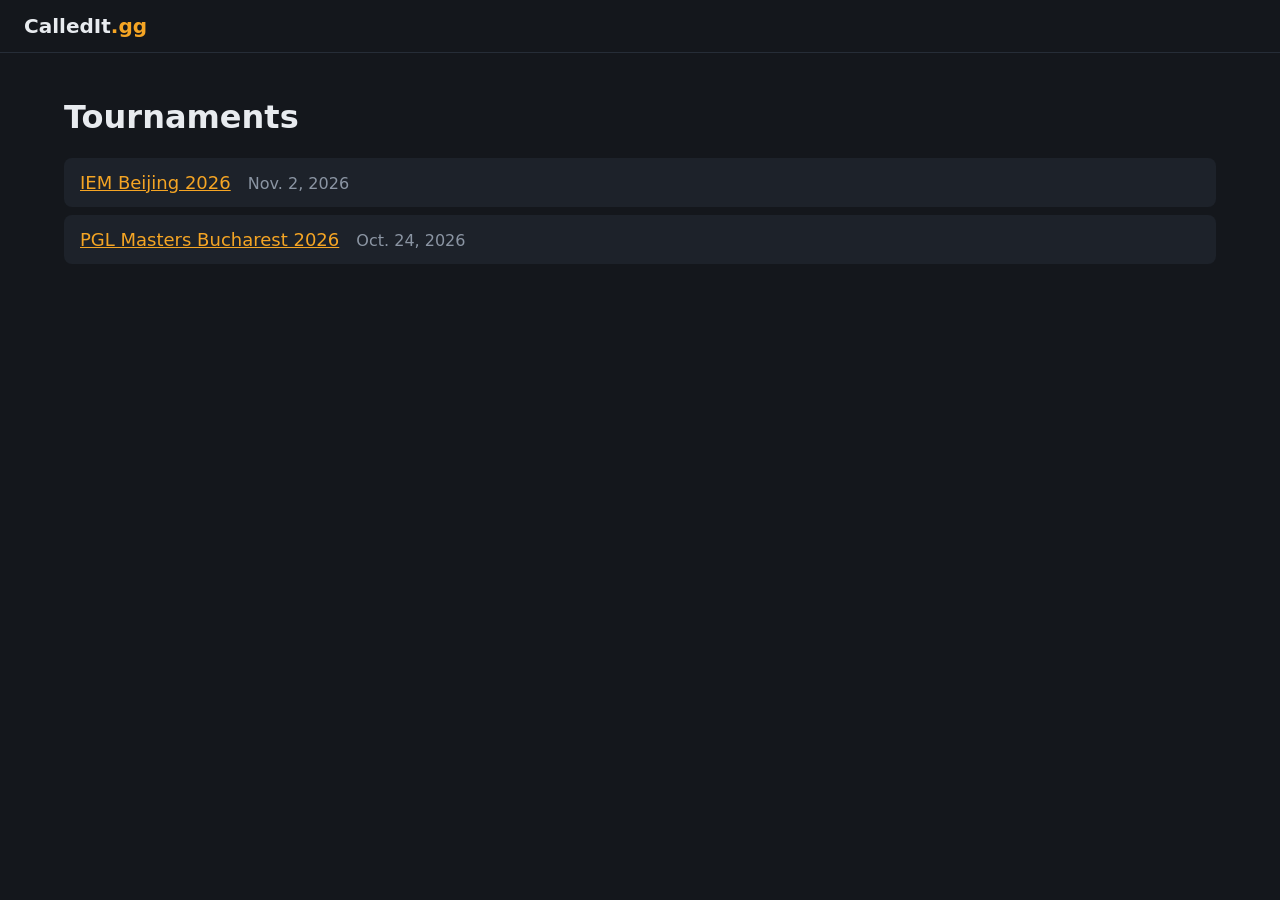
==== docs/index.html @ 1115801f "First version" ====
<!doctype html>
<html lang="en">
<head>
  <meta charset="utf-8">
  <meta name="viewport" content="width=device-width, initial-scale=1">
  <title>CalledIt.gg</title>
  <link rel="stylesheet" href="static/pickems/style.css">
</head>
<body>
  <header class="site-header"><a href="index.html" class="logo">CalledIt<span>.gg</span></a></header>
  <main>
<h1>Tournaments</h1>

  <ul class="tournament-list">
    
      <li><a href="t/iem-beijing-2026/index.html">IEM Beijing 2026</a>
        <span class="muted">Nov. 2, 2026</span>
        </li>
    
      <li><a href="t/pgl-masters-bucharest-2026/index.html">PGL Masters Bucharest 2026</a>
        <span class="muted">Oct. 24, 2026</span>
        </li>
    
  </ul>

</main>
  
</body>
</html>
---- docs/static/pickems/style.css ----
:root { --bg:#14171c; --panel:#1d222a; --panel2:#262d37; --text:#e8ebef; --muted:#8b95a3;
        --accent:#f5a524; --win:#2e7d4f; --lose:#3a2f33; }
* { box-sizing: border-box; }
body { margin:0; background:var(--bg); color:var(--text);
       font-family: system-ui, -apple-system, "Segoe UI", Roboto, sans-serif; }
.site-header { padding:14px 24px; border-bottom:1px solid var(--panel2); }
.logo { color:var(--text); font-weight:700; font-size:20px; text-decoration:none; }
.logo span { color:var(--accent); }
main { max-width:1200px; margin:0 auto; padding:24px; }
a { color:var(--accent); }
.muted { color:var(--muted); }
.badge { background:var(--panel2); color:var(--muted); border-radius:4px; padding:1px 6px; font-size:12px; margin-left:6px; }
.tournament-list { list-style:none; padding:0; }
.tournament-list li { background:var(--panel); padding:14px 16px; border-radius:8px; margin-bottom:8px; }
.tournament-list a { font-size:18px; margin-right:12px; }

.stage { background:var(--panel); border-radius:10px; padding:16px 20px; margin:20px 0; }
.stage-head { display:flex; align-items:center; justify-content:space-between; }
.stage-head h2 { margin:0; }
.reset { background:none; color:var(--muted); border:1px solid var(--panel2); border-radius:6px; padding:4px 10px; cursor:pointer; }
.reset:hover { color:var(--text); }
.section-name { color:var(--accent); margin:18px 0 6px; font-size:15px; text-transform:uppercase; letter-spacing:.05em; }
.rounds { display:flex; gap:28px; overflow-x:auto; padding:0 16px 8px 0; align-items:stretch; }
.round { min-width:200px; display:flex; flex-direction:column; }
.round-name { color:var(--muted); font-size:13px; text-align:center; padding-bottom:6px; }
.cells { flex:1; display:flex; flex-direction:column; }
.cell { flex:1; display:flex; align-items:center; position:relative; padding:7px 0; }
.cell .match { width:100%; }
.cell.has-next::after, .cell.has-prev::before { content:""; position:absolute; top:50%; width:14px; border-top:2px solid #3d4756; }
.cell.has-next::after { right:-14px; }
.cell.has-prev::before { left:-14px; }
.vline { position:absolute; right:-14px; top:50%; height:100%; border-right:2px solid #3d4756; }
.rounds.extra { margin-top:6px; }
.rounds.extra .round-name { text-align:left; font-size:14px; color:var(--accent); }
.match { background:var(--panel2); border-radius:8px; overflow:hidden; }
.slot { display:flex; align-items:center; width:100%; padding:9px 12px; background:none; border:0;
        border-left:4px solid transparent; color:var(--text); font-size:14px; text-align:left; cursor:pointer; }
.slot + .slot { border-top:1px solid var(--panel); }
.slot:hover:not(:disabled) { background:#313a47; }
.slot.won { border-left-color:var(--win); background:rgba(46,125,79,.25); font-weight:600; }
.slot.lost { border-left-color:#8a3b3b; color:var(--muted); }
.slot.empty { color:var(--muted); cursor:default; font-style:italic; }
.slot:disabled { cursor:default; opacity:1; }
.team-label { display:flex; align-items:center; gap:8px; }
.team-logo { width:22px; height:22px; object-fit:contain; }
.results { margin-top:18px; border-top:1px solid var(--panel2); padding-top:6px; }
.result-row { display:flex; gap:16px; align-items:center; padding:5px 0; }
.result-label { min-width:230px; color:var(--muted); }

/* ---- save bar / shared page ---- */
.save-bar { background:var(--panel); border-radius:10px; padding:14px 16px; margin:12px 0; }
.save-row { display:flex; gap:10px; flex-wrap:wrap; }
.author-input, .link-input { background:var(--panel2); border:1px solid #384252; color:var(--text); border-radius:6px; padding:8px 10px; font-size:14px; }
.author-input { width:240px; }
.link-input { flex:1; min-width:220px; }
.save-btn { background:var(--panel2); color:var(--text); border:1px solid #384252; border-radius:6px; padding:8px 14px; cursor:pointer; font-size:14px; }
.save-btn.primary { background:var(--accent); color:#1a1300; border-color:var(--accent); font-weight:600; }
.save-btn:disabled { opacity:.6; cursor:default; }
.save-msg { margin-top:10px; color:var(--muted); font-size:14px; }
.save-ok { color:#6fcf97; margin-bottom:8px; }
.link-row { display:flex; gap:10px; align-items:center; flex-wrap:wrap; }
.open-link { font-size:14px; }
.banner { background:var(--panel); border-left:4px solid var(--accent); border-radius:6px; padding:10px 14px; margin:12px 0; }
.banner a { margin-left:14px; }

.stage-actions { display:flex; gap:8px; }
.reset:disabled { opacity:.6; cursor:default; }
.stage-head { margin-bottom: 10px; }
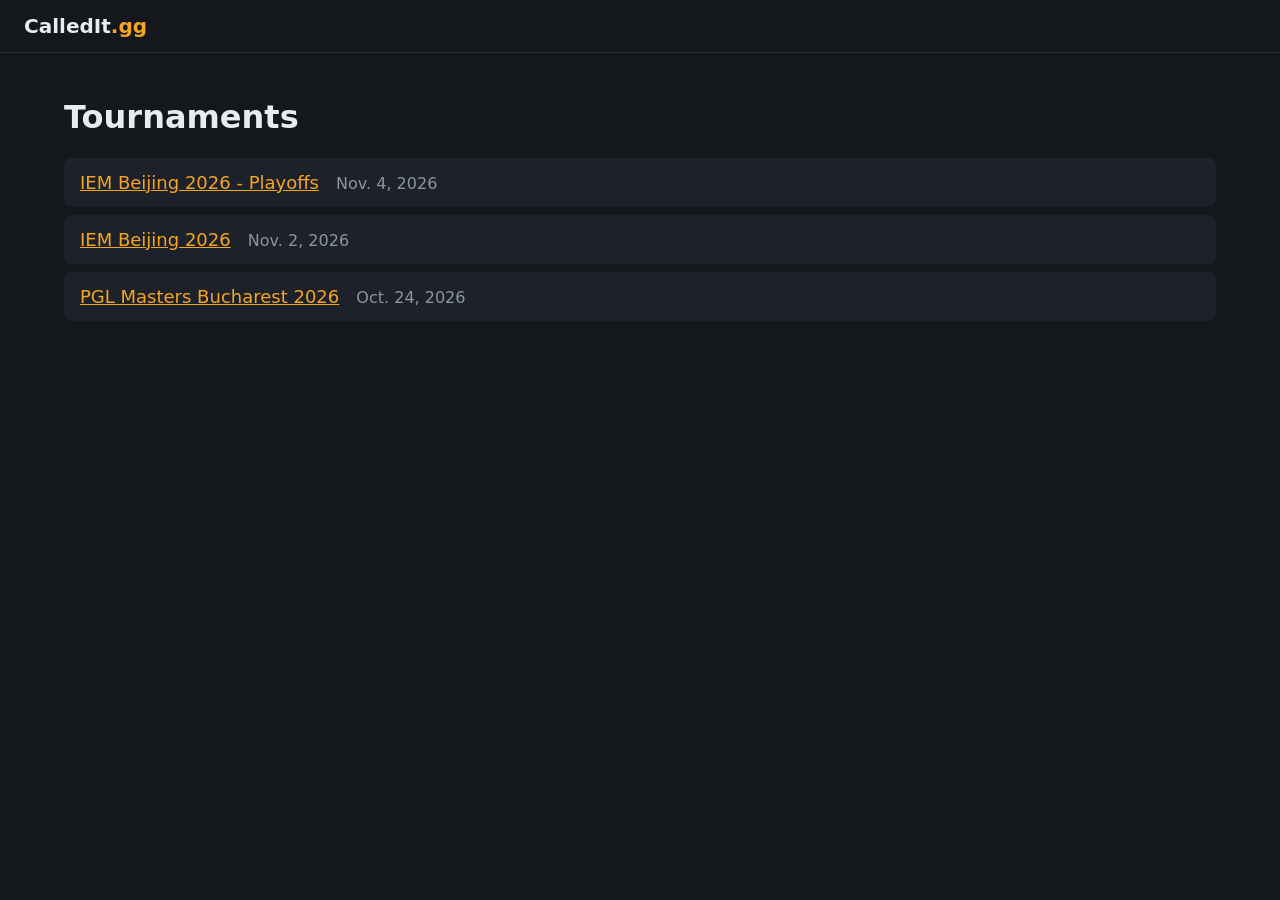
==== commit b4386e8d: "Обновил турниры и логотипы" ====
--- a/docs/index.html
+++ b/docs/index.html
@@ -13,6 +13,10 @@
 
   <ul class="tournament-list">
     
+      <li><a href="t/iem-beijing-2026-playoffs/index.html">IEM Beijing 2026 - Playoffs</a>
+        <span class="muted">Nov. 4, 2026</span>
+        </li>
+    
       <li><a href="t/iem-beijing-2026/index.html">IEM Beijing 2026</a>
         <span class="muted">Nov. 2, 2026</span>
         </li>
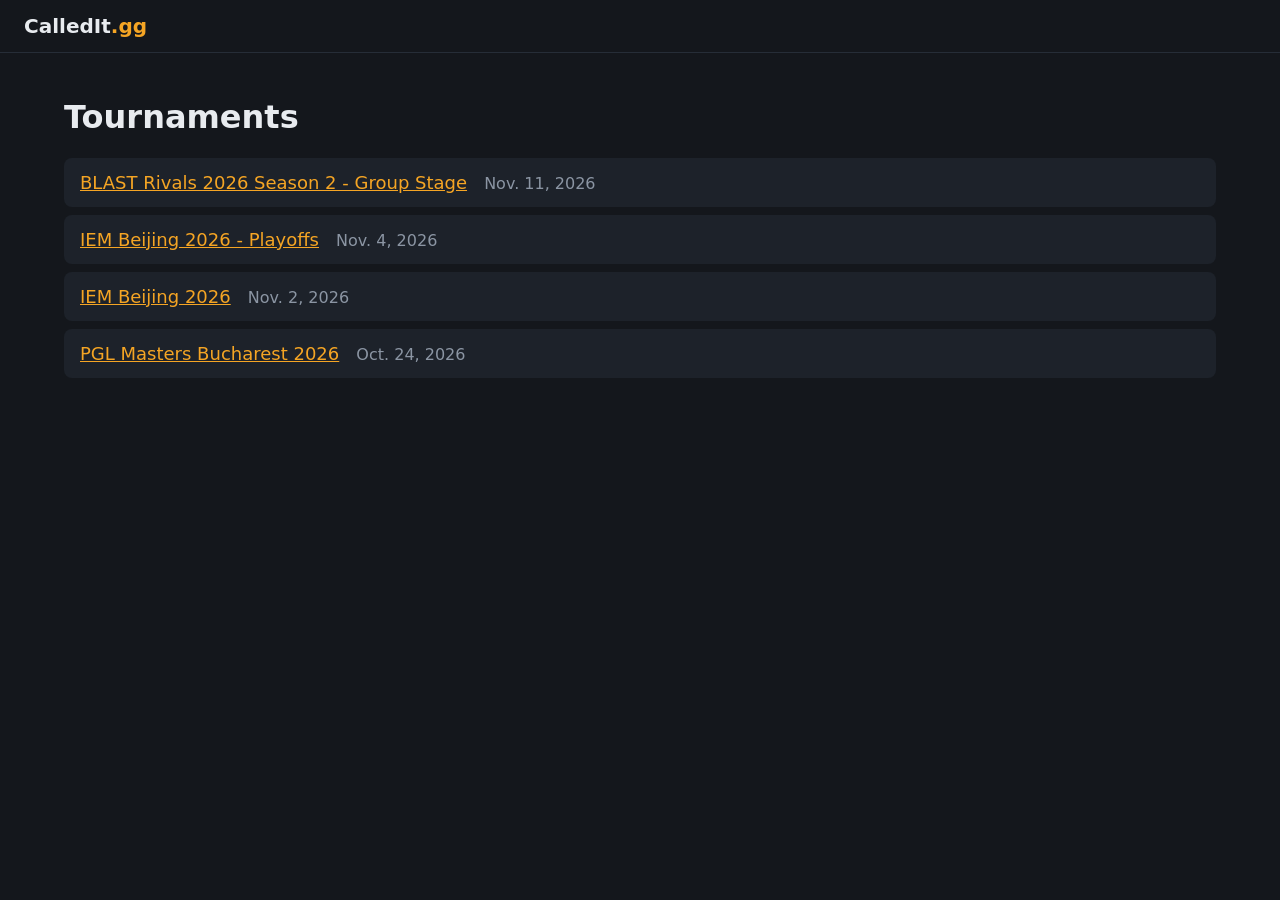
==== commit a5fb0504: "Add BLAST Rivals Season 2 Group stage and Team Spirit" ====
--- a/docs/index.html
+++ b/docs/index.html
@@ -7,21 +7,25 @@
   <link rel="stylesheet" href="static/pickems/style.css">
 </head>
 <body>
-  <header class="site-header"><a href="index.html" class="logo">CalledIt<span>.gg</span></a></header>
+  <header class="site-header"><a href="./" class="logo">CalledIt<span>.gg</span></a></header>
   <main>
 <h1>Tournaments</h1>
 
   <ul class="tournament-list">
     
-      <li><a href="t/iem-beijing-2026-playoffs/index.html">IEM Beijing 2026 - Playoffs</a>
+      <li><a href="t/blast-rivals-2026-season-2-group-stage/">BLAST Rivals 2026 Season 2 - Group Stage</a>
+        <span class="muted">Nov. 11, 2026</span>
+        </li>
+    
+      <li><a href="t/iem-beijing-2026-playoffs/">IEM Beijing 2026 - Playoffs</a>
         <span class="muted">Nov. 4, 2026</span>
         </li>
     
-      <li><a href="t/iem-beijing-2026/index.html">IEM Beijing 2026</a>
+      <li><a href="t/iem-beijing-2026/">IEM Beijing 2026</a>
         <span class="muted">Nov. 2, 2026</span>
         </li>
     
-      <li><a href="t/pgl-masters-bucharest-2026/index.html">PGL Masters Bucharest 2026</a>
+      <li><a href="t/pgl-masters-bucharest-2026/">PGL Masters Bucharest 2026</a>
         <span class="muted">Oct. 24, 2026</span>
         </li>
     
